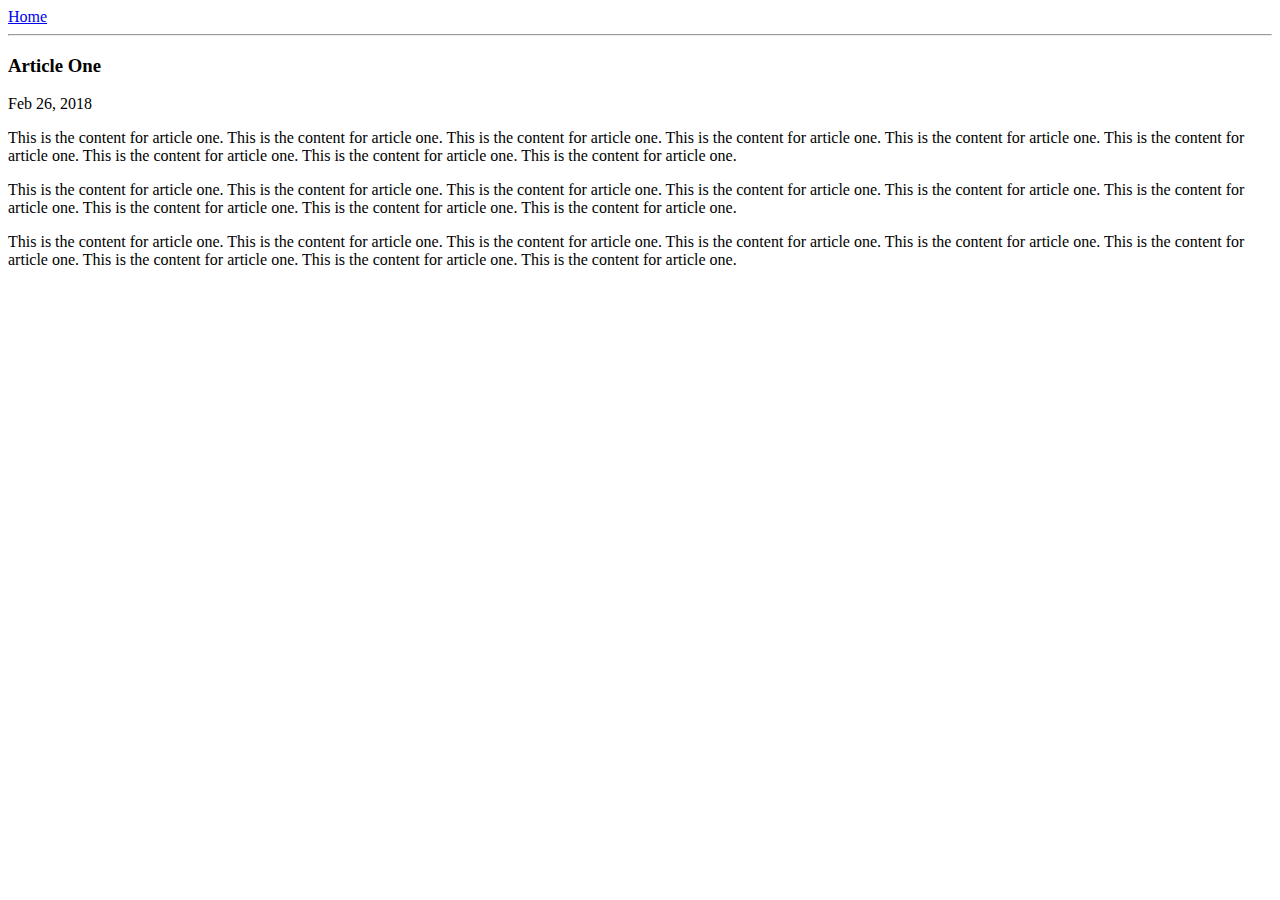
==== ui/article-one.html @ fa74caea "[imad-console] Updates ui/article-one.html" ====
<html>
    <head>
        <title>Article One | Pramothini </title>
    </head>
    <body>
        <div>
            <a href="/">Home</a>
        </div>
        <hr/>
        <h3>
            Article One
        </h3>
        <div>
            Feb 26, 2018
        </div>
        <div>
            <p>
                This is the content for article one. This is the content for article one. This is the content for article one.
                This is the content for article one. This is the content for article one. This is the content for article one.
                This is the content for article one. This is the content for article one. This is the content for article one.
            </p>
            <p>
                This is the content for article one. This is the content for article one. This is the content for article one.
                This is the content for article one. This is the content for article one. This is the content for article one.
                This is the content for article one. This is the content for article one. This is the content for article one.
            </p>
            <p>
                This is the content for article one. This is the content for article one. This is the content for article one.
                This is the content for article one. This is the content for article one. This is the content for article one.
                This is the content for article one. This is the content for article one. This is the content for article one.
            </p>
        </div>
    </body>
</html>
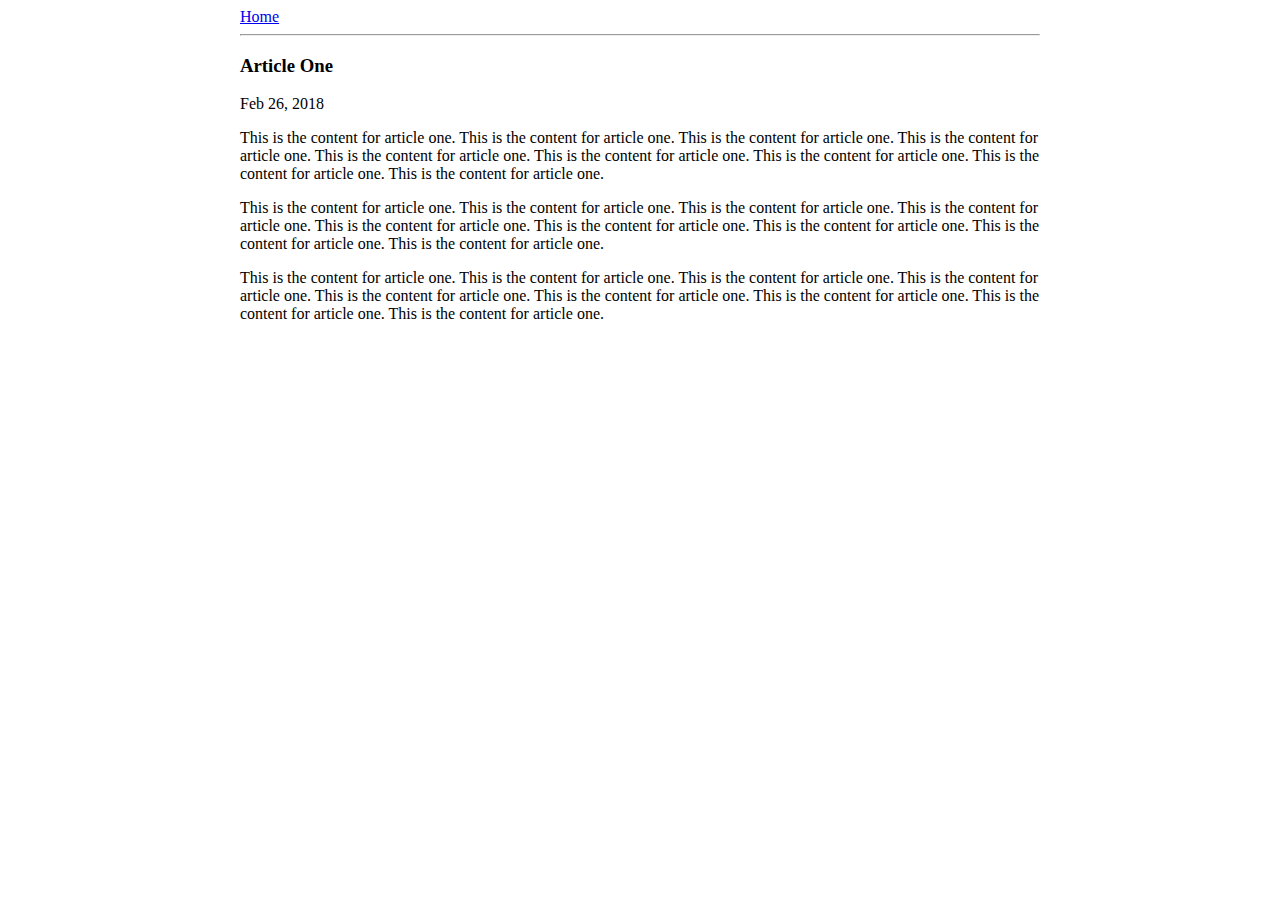
==== commit eb6a60e2: "[imad-console] Updates ui/article-one.html" ====
--- a/ui/article-one.html
+++ b/ui/article-one.html
@@ -1,34 +1,43 @@
 <html>
     <head>
         <title>Article One | Pramothini </title>
+        <meta name="viewport" content="width=device-width, initial-scale=1"/>
+        <style>
+            .container{
+                max-width: 800px;
+                margin: 0 auto;
+            }
+        </style>
     </head>
     <body>
-        <div>
-            <a href="/">Home</a>
-        </div>
-        <hr/>
-        <h3>
-            Article One
-        </h3>
-        <div>
-            Feb 26, 2018
-        </div>
-        <div>
-            <p>
-                This is the content for article one. This is the content for article one. This is the content for article one.
-                This is the content for article one. This is the content for article one. This is the content for article one.
-                This is the content for article one. This is the content for article one. This is the content for article one.
-            </p>
-            <p>
-                This is the content for article one. This is the content for article one. This is the content for article one.
-                This is the content for article one. This is the content for article one. This is the content for article one.
-                This is the content for article one. This is the content for article one. This is the content for article one.
-            </p>
-            <p>
-                This is the content for article one. This is the content for article one. This is the content for article one.
-                This is the content for article one. This is the content for article one. This is the content for article one.
-                This is the content for article one. This is the content for article one. This is the content for article one.
-            </p>
+        <div class="container">
+            <div>
+                <a href="/">Home</a>
+            </div>
+            <hr/>
+            <h3>
+                Article One
+            </h3>
+            <div>
+                Feb 26, 2018
+            </div>
+            <div>
+                <p>
+                    This is the content for article one. This is the content for article one. This is the content for article one.
+                    This is the content for article one. This is the content for article one. This is the content for article one.
+                    This is the content for article one. This is the content for article one. This is the content for article one.
+                </p>
+                <p>
+                    This is the content for article one. This is the content for article one. This is the content for article one.
+                    This is the content for article one. This is the content for article one. This is the content for article one.
+                    This is the content for article one. This is the content for article one. This is the content for article one.
+                </p>
+                <p>
+                    This is the content for article one. This is the content for article one. This is the content for article one.
+                    This is the content for article one. This is the content for article one. This is the content for article one.
+                    This is the content for article one. This is the content for article one. This is the content for article one.
+                </p>
+            </div>
         </div>
     </body>
 </html>
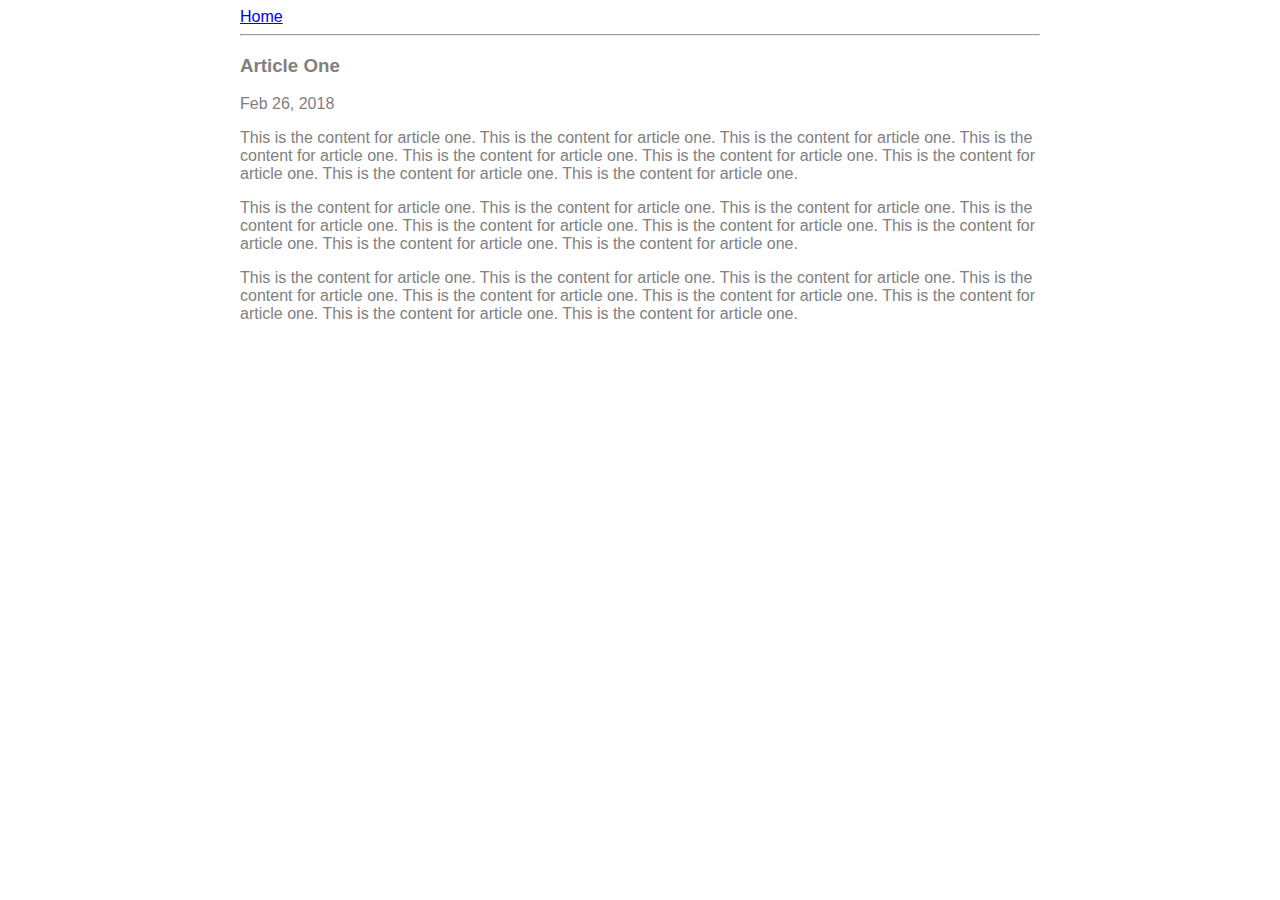
==== commit 4cc39883: "[imad-console] Updates ui/article-one.html" ====
--- a/ui/article-one.html
+++ b/ui/article-one.html
@@ -6,6 +6,8 @@
             .container{
                 max-width: 800px;
                 margin: 0 auto;
+                font-family: sans-serif;
+                color:grey;
             }
         </style>
     </head>
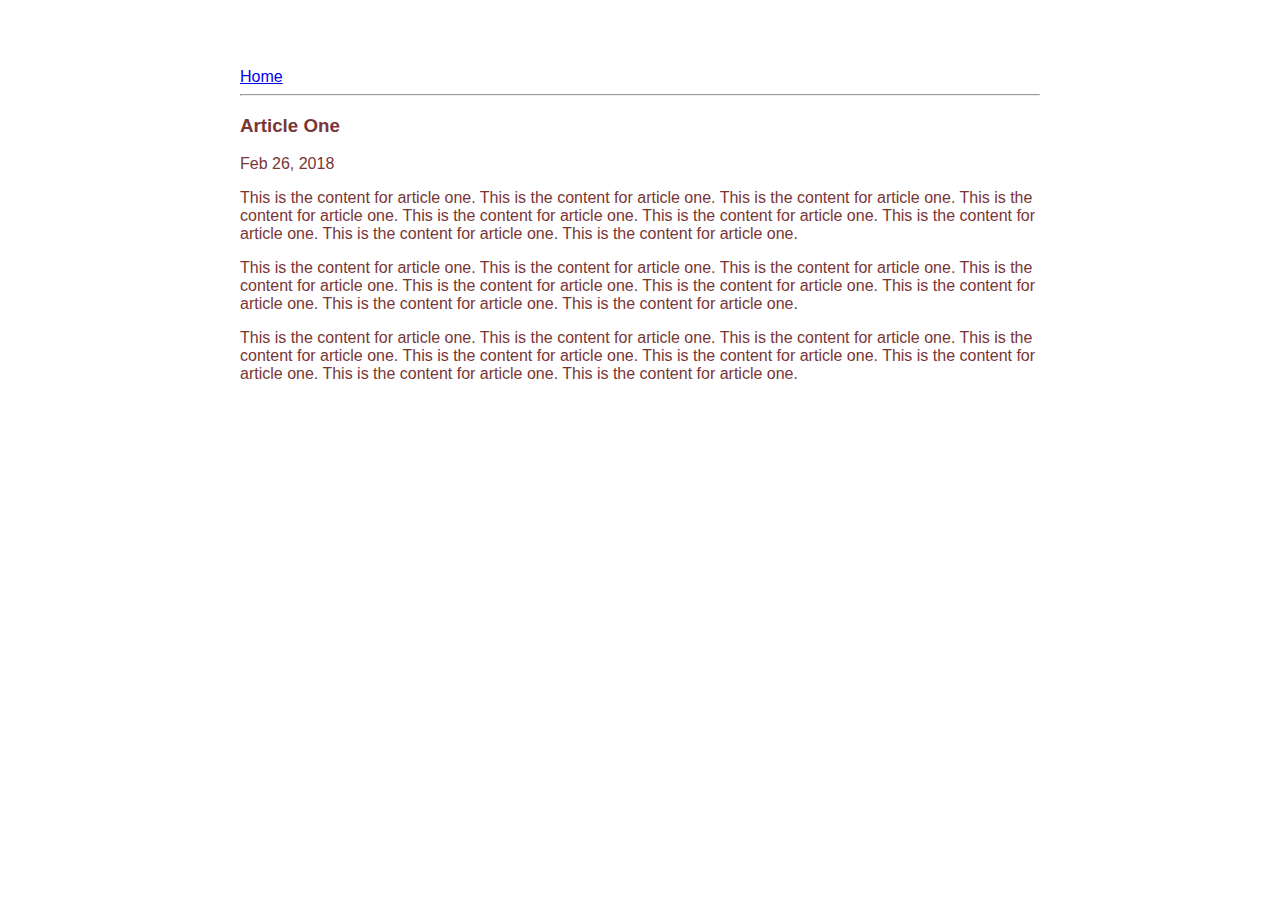
==== commit 5d54874e: "[imad-console] Updates ui/article-one.html" ====
--- a/ui/article-one.html
+++ b/ui/article-one.html
@@ -4,10 +4,13 @@
         <meta name="viewport" content="width=device-width, initial-scale=1"/>
         <style>
             .container{
-                max-width: 800px;
-                margin: 0 auto;
-                font-family: sans-serif;
-                color:grey;
+                    max-width: 800px;
+                    margin: 0 auto;
+                    font-family: sans-serif;
+                    color: #793636;
+                    padding-top: 60px;
+                    padding-left: 20px;
+                    padding-right: 20px;
             }
         </style>
     </head>
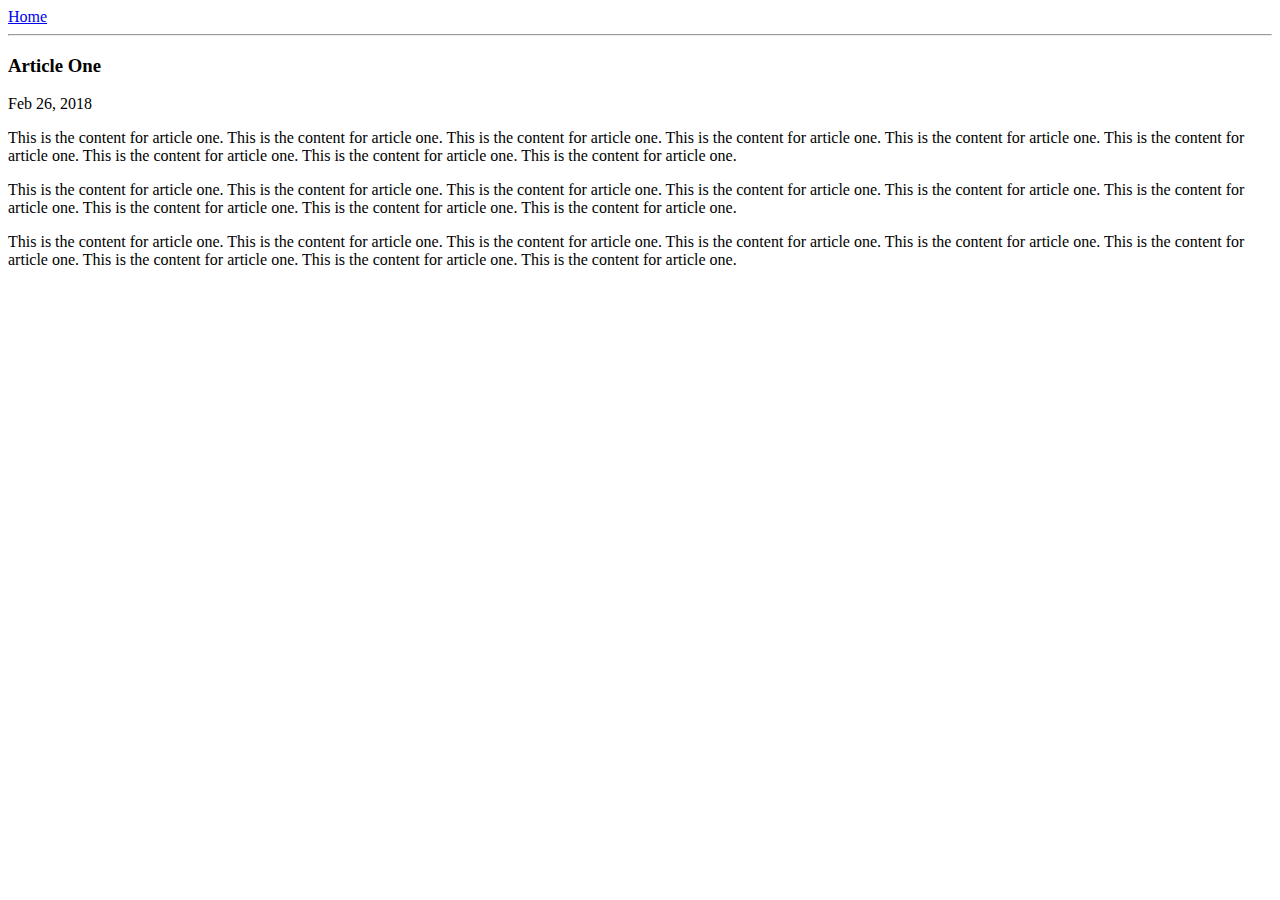
==== commit e8a2824b: "[imad-console] Updates ui/article-one.html" ====
--- a/ui/article-one.html
+++ b/ui/article-one.html
@@ -2,17 +2,7 @@
     <head>
         <title>Article One | Pramothini </title>
         <meta name="viewport" content="width=device-width, initial-scale=1"/>
-        <style>
-            .container{
-                    max-width: 800px;
-                    margin: 0 auto;
-                    font-family: sans-serif;
-                    color: #793636;
-                    padding-top: 60px;
-                    padding-left: 20px;
-                    padding-right: 20px;
-            }
-        </style>
+        <link href="/ui/style.css" rel="stylesheet" />
     </head>
     <body>
         <div class="container">
